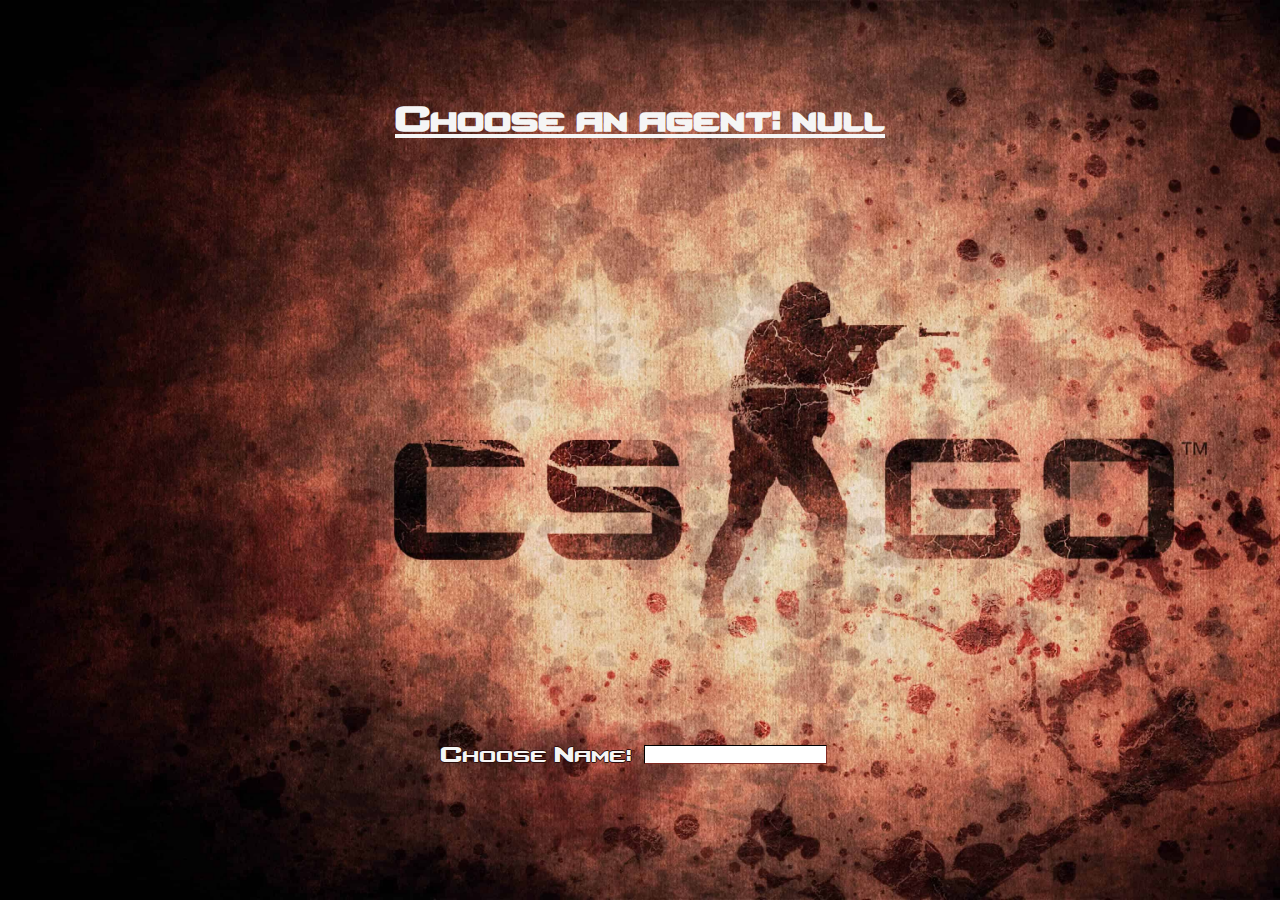
==== agent-select.html @ 79083d82 "Completed till agent selection" ====
<!DOCTYPE html>
<html lang="en">
<head>
    <meta charset="UTF-8">
    <meta name="viewport" content="width=device-width, initial-scale=1.0">
    <title>CSGO: Team Builder</title>
    <link rel="shortcut icon" href="assets/Images/favicon.png" type="image/x-icon">
    <link rel="stylesheet" href="stylesheet/agent-select.css">
</head>
<body onload="displaySelectedAgents()">
    <h1 id="agentSelectHeading"></h1>
    <div id="agentListContainer" class="agent-list-container">
    </div>
    <div class="choose-name">
        <p>Choose Name: </p> <input type="text" name="name" id="input-name">
    </div>
    <!-- scripts -->
    <script src="script/sounds.js"></script>
    <script src="script/main.js"></script>
</body>
</html>
---- stylesheet/agent-select.css ----
@font-face {
    font-family: "csgo";
    src: url("../assets/fonts/cs_regular.ttf");
}
body{
    font-family: "csgo";
    background-image: url("../assets/images/cs_go_wallpaper.jpg");
    background-size: cover;
    background-repeat: no-repeat;
    display: flex;
    flex-direction: column;
    justify-content: center;
    align-items: center;
    height: 100dvh;
    width: 100%;
    padding: 0;
    margin: 0;
}
.agent-list-container{
    display: grid;
    grid-template-columns: auto auto auto auto auto;
    grid-gap: .5em;
    flex-wrap: wrap;
    overflow: scroll;
    height: 60dvh;
    width: 60%;
    color: #f5f5f5;
}
::-webkit-scrollbar {
    width:0px;
  }
.agent-container{
    width: fit-content;
    height: 25vh;
    background-color: rgba(44, 15, 12, .5);
    margin: 1em;
    padding: .5em;
    text-align: center;
}
.agent-container:hover{
    transform: scale3d(1.2,1.2,1.2);
    backdrop-filter: blur(10px);
    transition-duration: 500ms;
}
.agent-list-container img{
    width: 85%;
    height: 15vh;
}
#agentSelectHeading{
    font-size: 3em;
    text-decoration: underline;
    color: #f5f5f5;
    margin-top: 0;
}
.choose-name{
    width: 100%;
    height: 10%;
    display: flex;
    font-size: 1.9em;
    color: #f5f5f5;
    justify-content: center;
    align-items: center;
}
.choose-name p {
    display: inline-block;
    text-shadow: -1px 0 #2c0f0cff, 0 1px #2c0f0cff, 1px 0 #2c0f0cff, 0 -1px #2c0f0cff;
}
[type='text']{
    border-color: #2c0f0cff;
    border-width: .1em;
    margin: 0 1em 0 1em;
}
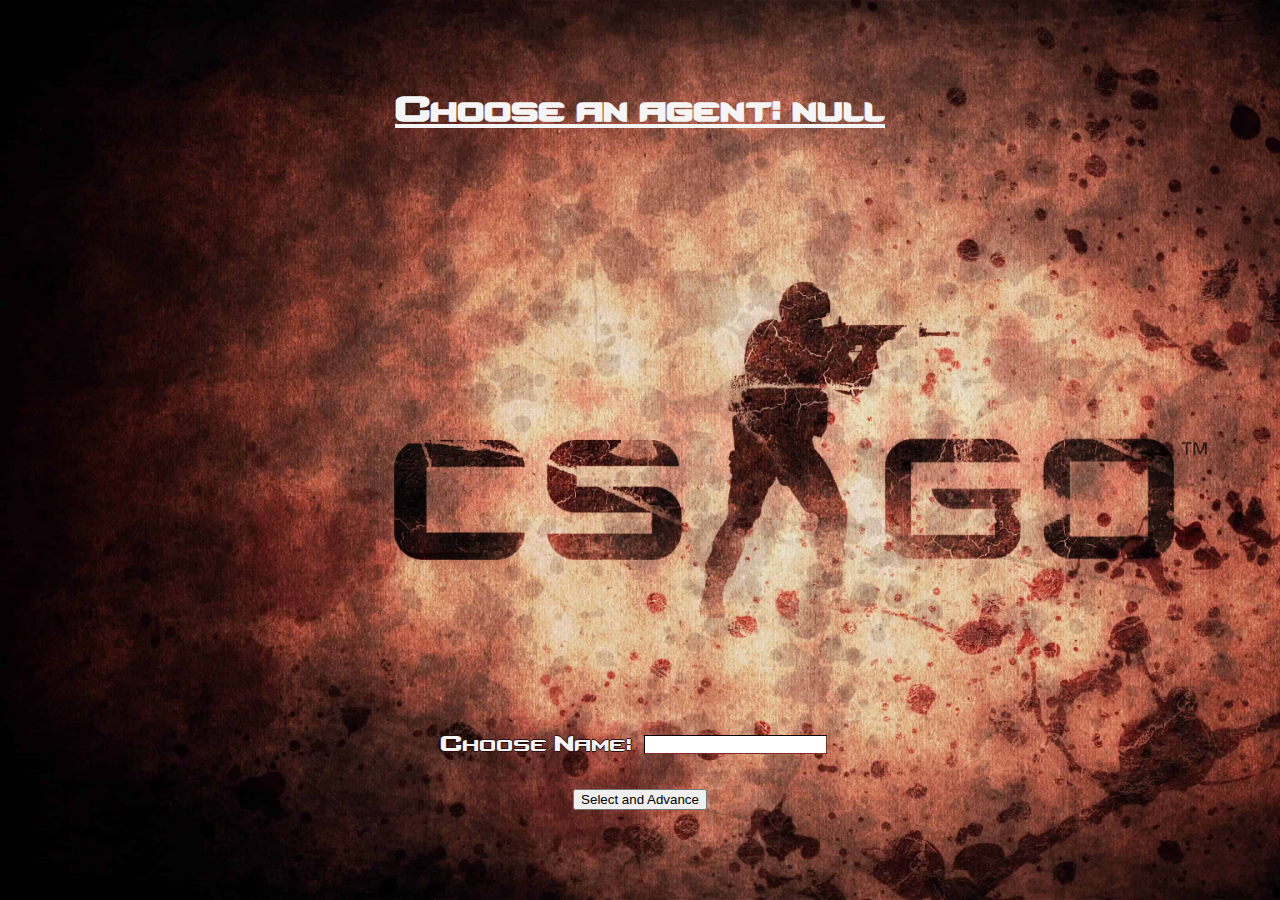
==== commit c773e429: "fixed click and deselect issue" ====
--- a/agent-select.html
+++ b/agent-select.html
@@ -14,6 +14,9 @@
     <div class="choose-name">
         <p>Choose Name: </p> <input type="text" name="name" id="input-name">
     </div>
+    <div class="advance-button">
+        <button onclick="" id="next-button">Select and Advance</button>
+    </div>
     <!-- scripts -->
     <script src="script/sounds.js"></script>
     <script src="script/main.js"></script>
--- a/stylesheet/agent-select.css
+++ b/stylesheet/agent-select.css
@@ -69,4 +69,9 @@
     border-color: #2c0f0cff;
     border-width: .1em;
     margin: 0 1em 0 1em;
+}
+.active{
+    transform: scale3d(1.2,1.2,1.2);
+    backdrop-filter: blur(3px);
+    transition-duration: 500ms;
 }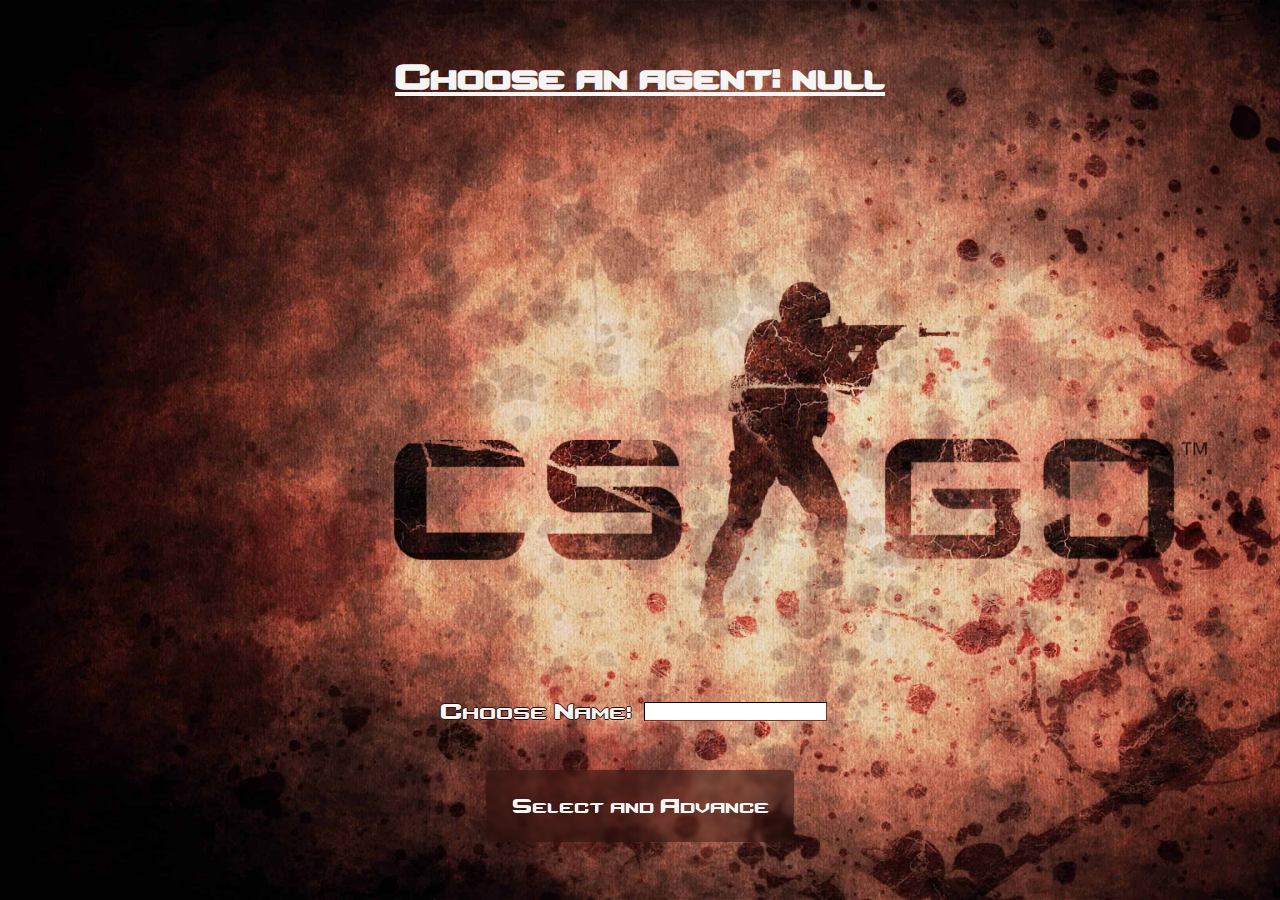
==== commit a56ed194: "Completed until agent selection" ====
--- a/agent-select.html
+++ b/agent-select.html
@@ -14,8 +14,9 @@
     <div class="choose-name">
         <p>Choose Name: </p> <input type="text" name="name" id="input-name">
     </div>
+    <div id="errorMessageContainer"><span id="errorMessage"></span></div>
     <div class="advance-button">
-        <button onclick="" id="next-button">Select and Advance</button>
+        <button onclick="goToWeaponSelection()" id="nextButton">Select and Advance</button>
     </div>
     <!-- scripts -->
     <script src="script/sounds.js"></script>
--- a/stylesheet/agent-select.css
+++ b/stylesheet/agent-select.css
@@ -31,11 +31,12 @@
   }
 .agent-container{
     width: fit-content;
-    height: 25vh;
+    height: 23vh;
     background-color: rgba(44, 15, 12, .5);
     margin: 1em;
     padding: .5em;
     text-align: center;
+    cursor: crosshair;
 }
 .agent-container:hover{
     transform: scale3d(1.2,1.2,1.2);
@@ -74,4 +75,34 @@
     transform: scale3d(1.2,1.2,1.2);
     backdrop-filter: blur(3px);
     transition-duration: 500ms;
+}
+#nextButton{
+    text-align: center;
+    margin-top: .5em;
+    width: 24dvw;
+    height: 8dvh;
+    border-radius: .2em;
+    background-color: rgba(44, 15, 12, .5);
+    border: none;
+    color: #f5f5f5;
+    backdrop-filter: blur(2px);
+    font-family: "csgo";
+    font-size: 1.7em;
+    cursor: crosshair;
+}
+#nextButton:hover{
+    font-size: 1.9em;
+    animation: fadeinfadeout .3s ease-in-out;
+}
+@keyframes fadeinfadeout {
+    0%{
+        font-size: 1.7em;
+    }
+    100%{
+        font-size: 1.9em;
+    }
+}
+#errorMessage{
+    color: red;
+    background-color: black;
 }